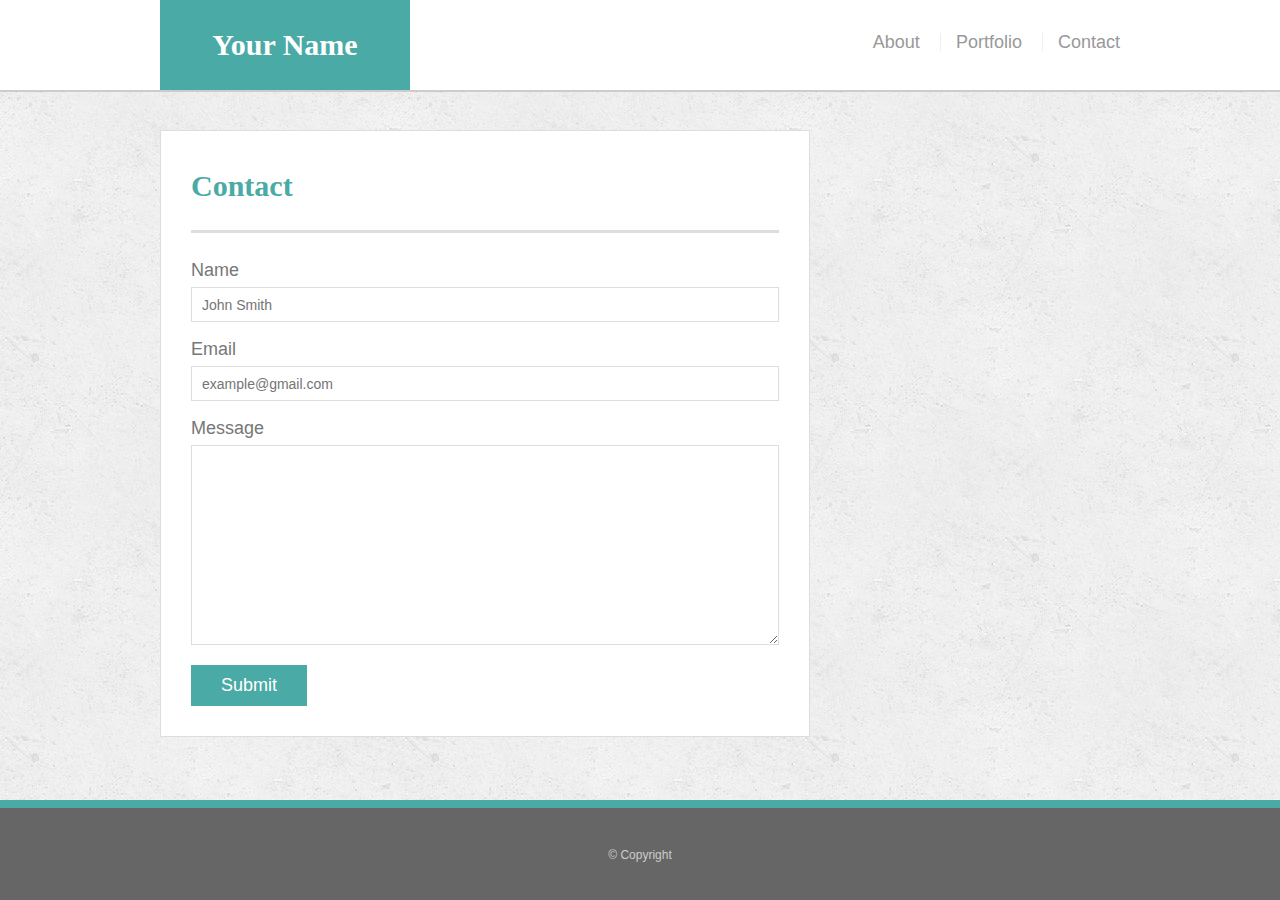
==== contact.html @ 45347afb "Add files via upload" ====
<!doctype html>
<html lang="en-us">
<head>
  <meta charset="UTF-8">
  <title>Contact | Your Name</title>
  <link rel="stylesheet" type="text/css" href="assets/css/reset.css">
  <link rel="stylesheet" type="text/css" href="assets/css/style.css">
</head>
<body>

<div class="wrapper">

  <header id="masthead">
    <div class="container">
      <a href="index.html" id="logo">Your Name</a>
      <nav>
        <ul>
          <li><a href="index.html">About</a></li>
          <li><a href="portfolio.html">Portfolio</a></li>
          <li><a href="contact.html">Contact</a></li>
        </ul>
      </nav>
    </div>
  </header>

  <main class="container">
    <section class="main-section">
      <h1>Contact</h1>

      <form id="contact-form">
        <ul>
          <li>
            <label for="name">Name</label>
            <input type="text" id="name" name="name" placeholder="John Smith" required="required">
          </li>
          <li>
            <label for="email">Email</label>
            <input type="email" id="email" name="email" placeholder="example@gmail.com" required="required">
          </li>
          <li>
            <label for="message">Message</label>
            <textarea id="message" name="message" required="required"></textarea>
          </li>
        </ul>
        <input type="submit">
      </form>

    </section>

  </main>
  <div class="push"></div>
</div>

  <footer>
    <div class="container">
      &copy; Copyright
    </div>
  </footer>
</body>
</html>
---- assets/css/style.css ----
body {
  font-family: Arial, "Helvetica Neue", Helvetica, sans-serif;

  /* Typography */
  font-size: 18px;
  line-height: 34px;
  color: #777;

  /* Visual */
  background: url("../images/concrete_seamless.png");
}

* {
  /* Box-model */
  box-sizing: border-box;

  /* Positioning */
  margin: 0;
}

html,
body {
  height: 100%;
}

/* general */

.wrapper {
  height: auto !important;
  height: 100%;

  /* Box-model */
  min-height: 100%;

  /* Positioning */
  margin: 0 auto -100px;
}

.container {
  /* Box-model */
  width: 100%;
  max-width: 960px;

  /* Positioning */
  margin: 0 auto;
  clear: both;
}

h1,
h2,
h3,
p {
  margin-bottom: 20px;
}

p:last-child {
  margin-bottom: 0;
}

h1,
h2,
h3 {
  /* Typography */
  font-family: Georgia, Times, "Times New Roman", serif;
  font-weight: 700;
  color: #4aaaa5;
}

h1 {
  /* Box-model */
  padding-bottom: 20px;

  /* Typography */
  font-size: 30px;
  line-height: 49px;

  /* Visual */
  border-bottom: 3px solid #ddd;
}

h2,
h3 {
  font-size: 22px;
}

/* header */

#masthead {
  position: fixed;
  z-index: 99;

  /* Box-model */
  width: 100%;

  /* Positioning */
  margin: 0 0 30px;
  overflow: auto;

  /* Typography */
  color: #fff;
  background: #fff;

  /* Visual */
  border-bottom: 2px solid #ccc;
}

#logo {
  float: left;

  /* Box-model */
  width: 250px;
  height: 90px;

  /* Typography */
  font-family: Georgia, Times, "Times New Roman", serif;
  font-size: 30px;
  font-weight: 700;
  line-height: 90px;
  color: #fff;
  text-align: center;
  text-decoration: none;

  /* Visual */
  background: #4aaaa5;
}

nav {
  /* Box-model */
  float: right;

  /* Positioning */
  margin-top: 25px;
}

nav li {
  display: inline-block;

  /* Box-model */
  padding-left: 15px;

  /* Positioning */
  margin-left: 15px;

  /* Typography */
  line-height: 18px;

  /* Visual */
  border-left: 1px solid #efefef;
}

nav a {
  /* Typography */
  color: #999;
  text-decoration: none;
}

nav a:hover {
  color: #666;
}

nav li:first-child {
  /* Box-model */
  padding-left: 0;

  /* Positioning */
  margin-left: 0;

  /* Visual */
  border-left: 0 none;
}

/* footer */

footer,
.push {
  height: 100px;
}

footer {
  /* Box-model */
  padding: 30px 0;

  /* Positioning */
  clear: both;
  font-size: 12px;

  /* Typography */
  color: #ccc;
  text-align: center;

  /* Visual */
  background: #666;
  border-top: 8px solid #4aaaa5;
}

/* sidebar */

.sidebar {
  float: right;
  width: 100%;
  max-width: 270px;

  /* Box-model */
  padding: 30px;

  /* Positioning */
  margin-bottom: 20px;
  background: #fff;

  /* Visual */
  border: 1px solid #ddd;
}

h3,
.sidebar h2 {
  /* Box-model */
  padding-bottom: 20px;

  /* Positioning */
  margin-bottom: 15px;

  /* Typography */
  line-height: 22px;

  /* Visual */
  border-bottom: 2px solid #eee;
}

.sidebar li {
  /* Box-model */
  float: left;
  width: 62px;
  height: 62px;

  /* Positioning */
  margin-top: 8px;
  margin-right: 10px;
}

.sidebar img {
  max-width: 100%;
}

.sidebar li:last-child {
  margin-right: 0;
}

/* main */

main {
  padding-top: 130px;
}

.main-section {
  float: left;
  width: 100%;
  max-width: 650px;

  /* Box-model */
  padding: 30px;

  /* Positioning */
  margin: 0 0 40px;
  background: #fff;

  /* Visual */
  border: 1px solid #ddd;
}

/* portfolio page */

.work {
  /* Positioning */
  position: relative;
  float: left;

  /* Box-model */
  width: 274px;
  margin: 20px 0 25px;
  overflow: auto;
}

.work:nth-child(even) {
  margin-right: 40px;
}

.work img {
  /* Box-model */
  width: 100%;

  /* Visual */
  border: 0 none;

  /* Misc */
  opacity: 0.8;
}

.work h3 {
  /* Positioning */
  position: absolute;
  bottom: 20px;
  width: 100%;

  /* Box-model */
  padding: 15px;
  margin-bottom: 0;
  font-weight: 300;
  line-height: 30px;

  /* Typography */

  color: #fff;
  text-align: center;
  background: #4aaaa5;

  /* Visual */
  border-bottom: 0;
}

.auth-image {
  float: left;

  /* Box-model */
  width: 200px;
  height: auto;
  margin-top: 10px;

  /* Positioning */
  margin-right: 25px;
}

/* contact page */

#contact-form ul {
  margin-bottom: 20px;
}

#contact-form li {
  margin-bottom: 10px;
}

label,
input[type=text],
input[type=email],
textarea {
  /* Box-model */
  display: block;
  width: 100%;
}

input[type=text],
input[type=email],
textarea {
  /* Box-model */
  height: 35px;
  padding: 0 10px;

  /* Typography */
  font-size: 14px;

  /* Visual */
  border: 1px solid #ddd;
}

textarea {
  height: 200px;
}

input[type=submit] {
  /* Box-model */
  padding: 10px 30px;
  font-size: 18px;

  /* Typography */
  color: #fff;

  /* Misc */
  cursor: pointer;
  background: #4aaaa5;

  /* Visual */
  border: 0 none;
}

@media only screen and (max-width: 980px) {
  
}

@media only screen and (max-width: 768px) {
  
}

@media only screen and (max-width: 640px) {
 
}
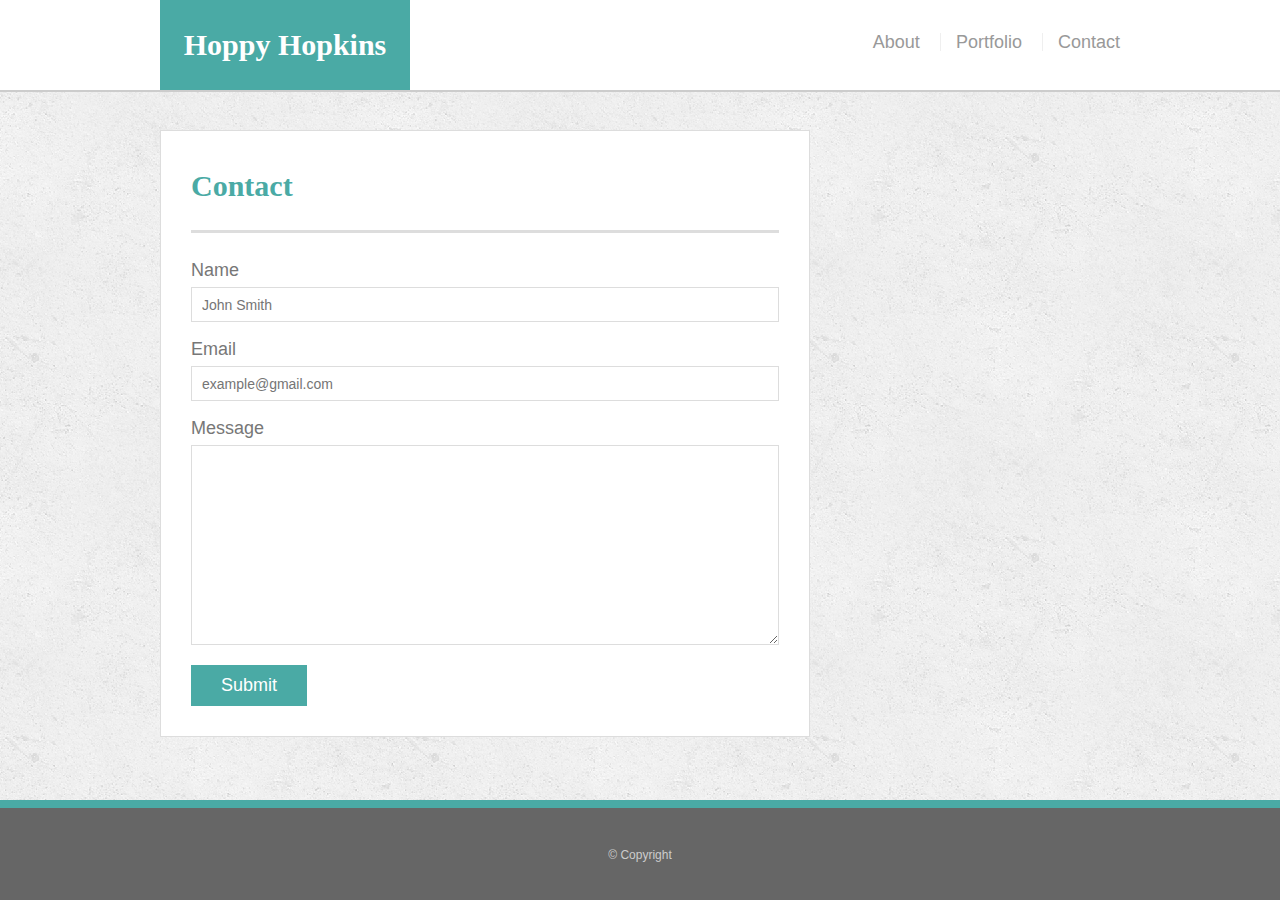
==== commit 3f107783: "Update contact.html" ====
--- a/contact.html
+++ b/contact.html
@@ -12,7 +12,7 @@
 
   <header id="masthead">
     <div class="container">
-      <a href="index.html" id="logo">Your Name</a>
+      <a href="index.html" id="logo">Hoppy Hopkins</a>
       <nav>
         <ul>
           <li><a href="index.html">About</a></li>
